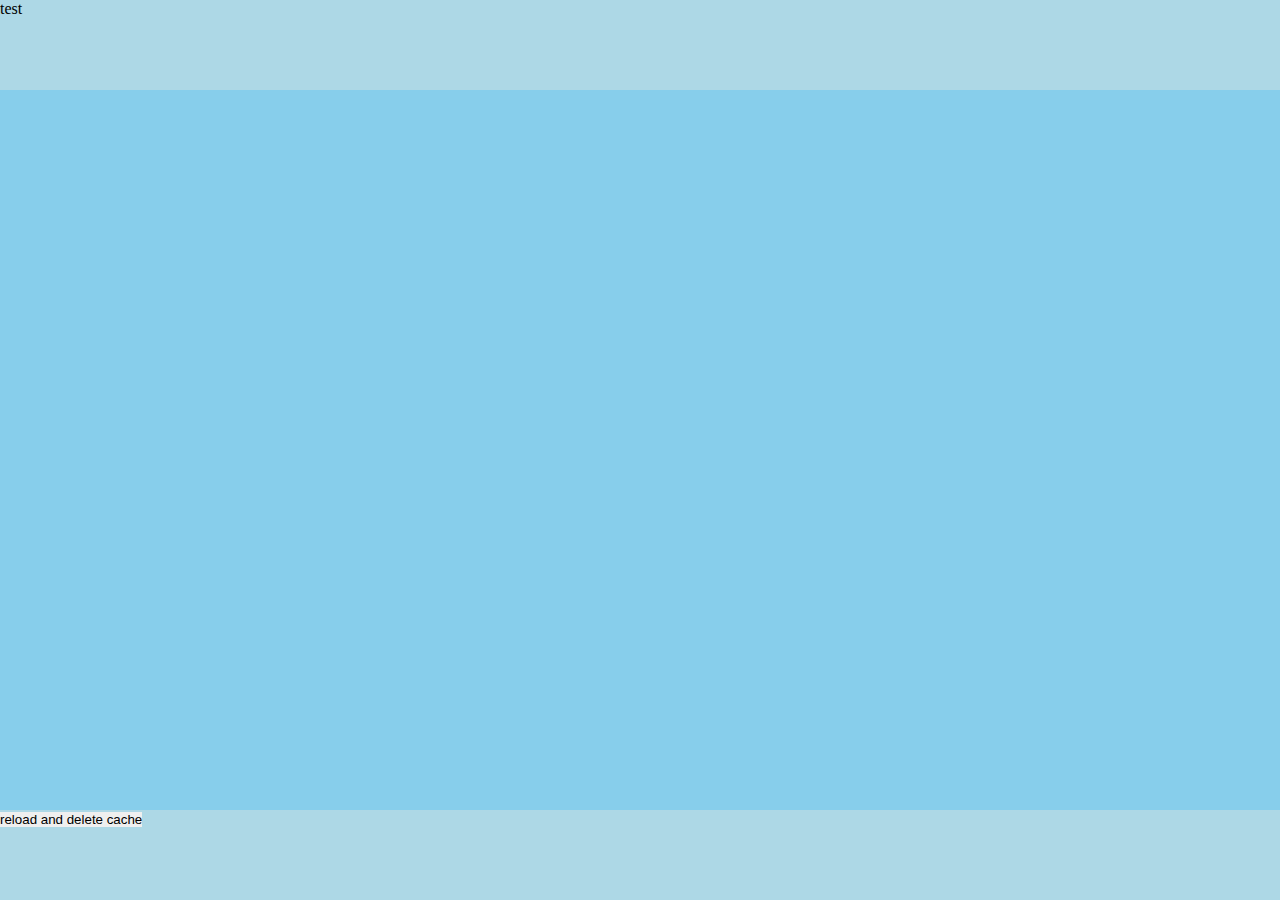
==== index.html @ 798fee00 "" ====
<!DOCTYPE html>
<!--html manifest="manifest.appcache"-->
<html>
    <head>
        <title>Fetch!</title>
        <meta charset="UTF-8">
        <meta name="viewport" content="width=device-width, initial-scale=1.0, maximum-scale=1.0, user-scalable=no" />
        
        <meta name="mobile-web-app-capable" content="yes"/>
        <meta name="apple-mobile-web-app-capable" content="yes"/>
        <link rel="icon" sizes="192x192" href="images/bone.png"/>
        <link rel="apple-touch-icon" href="images/bone.png"/>
        <link rel="shortcut icon" href="images/bone.png" type="image/x-icon"/>
        
        <link rel="stylesheet" type="text/css" href="normalize.css">
        <link rel="stylesheet" type="text/css" href="app_default.css">      
    </head>
    
    <body> 
        <header>
            test
        </header>
        <main>
        </main>
        <footer>
            <button onclick="window.location.reload(true);">reload and delete cache</button>
        </footer>
        <script src="fetchModel.js"></script>
        <script src="fetchView.js"></script> 
        <script src="fetchController.js"></script>
    </body> </html>
---- app_default.css ----
/*
To change this license header, choose License Headers in Project Properties.
To change this template file, choose Tools | Templates
and open the template in the editor.
*/
/* 
    Created on : Feb 12, 2017, 10:37:18 PM
    Author     : Bofrostmann
*/

* {
    padding: 0;
    margin: 0;
    border: none;
    
  -webkit-touch-callout: none; /* iOS Safari */
    -webkit-user-select: none; /* Safari */
     -khtml-user-select: none; /* Konqueror HTML */
       -moz-user-select: none; /* Firefox */
        -ms-user-select: none; /* Internet Explorer/Edge */
            user-select: none; /* Non-prefixed version, currently
                                  supported by Chrome and Opera */
}

html,body{
    height: 100%;
    width: 100%;
}
header {
    height: 10%;
    background-color: lightblue;
}
main {
    height: 80%;
    background-color: skyblue;
}

footer {
    height: 10%;
    background-color: lightblue;
}

a {
    text-decoration: none;
}

.hidden {
    display: none;
}

.hidden * {
    display: none;
}

.overlay_menu {
    position: relative;
    width: fit-content;
    height: 70%;
    z-index: 3;
    margin-right: auto;
    margin-left: auto;
    margin-top: 15%;
    margin-bottom: 15%;
}

.menu_item {
    display: block;
}

.design_button {
    margin: 0.2rem;
    padding: 0.3rem;
    text-align: center;
    color: #fff;
    text-shadow: -2px 2px #306090;
    background-color: #ff9664;
    background-image: linear-gradient(top, #80b0e0, #306090);
    /*ensure browser support, chrome needs it, so to make sure, we do moz etc. as well*/
    background-image: -webkit-linear-gradient(top, #80b0e0, #306090);
    background-image: -moz-linear-gradient(top, #80b0e0, #306090);
    background-image: -o-linear-gradient(top, #80b0e0, #306090);
    background-image: -ms-linear-gradient(top, #80b0e0, #306090);
    box-shadow: inset 0 0 0 1px #305070;
    border: none;
    border-radius: 5px;
}

.design_button:active {
    box-shadow: inset 0 0 0 1px #305070,inset 0 5px 30px #204050;
}

#overlay_container {
    position: absolute;
    z-index: 1;
    width: 100%;
    height: 100%;
    top: 0;
    left: 0;
}

#overlay_background {
    position: absolute; 
    top:0;
    left:0;
    width:100%;
    height: 100%;
    margin:auto;
    background-color: #000;
    opacity:0.5;
    z-index:2;
}
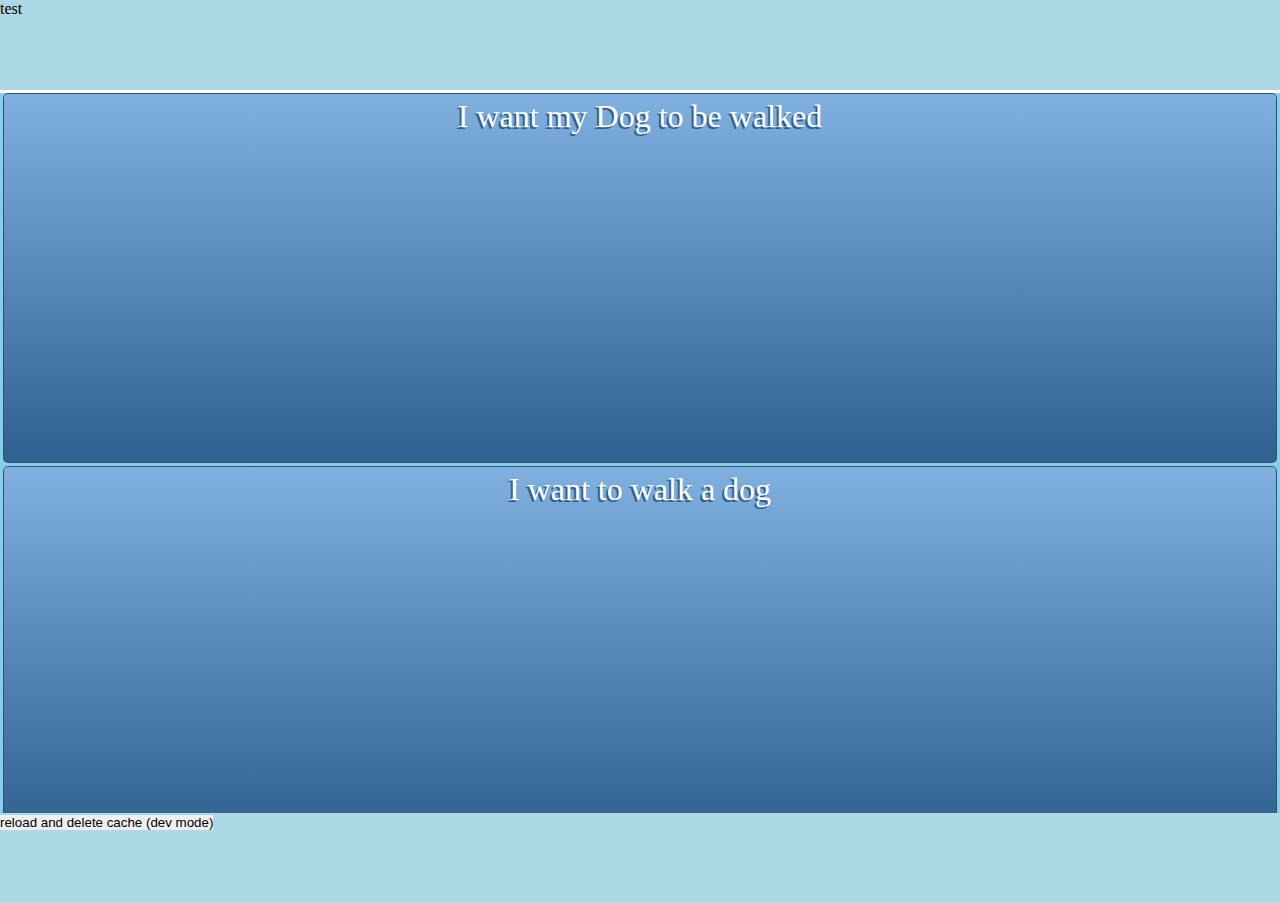
==== commit b94035b4: "" ====
--- a/index.html
+++ b/index.html
@@ -13,7 +13,8 @@
         <link rel="shortcut icon" href="images/bone.png" type="image/x-icon"/>
         
         <link rel="stylesheet" type="text/css" href="normalize.css">
-        <link rel="stylesheet" type="text/css" href="app_default.css">      
+        <link rel="stylesheet" type="text/css" href="app_default.css">
+        <link rel="stylesheet" type="text/css" href="fetch.css">
     </head>
     
     <body> 
@@ -21,9 +22,11 @@
             test
         </header>
         <main>
+            <a class="design_button select_role" href="dog.html">I want my Dog to be walked</a>
+            <a class="design_button select_role" href="walker.html">I want to walk a dog</a>
         </main>
         <footer>
-            <button onclick="window.location.reload(true);">reload and delete cache</button>
+            <button onclick="window.location.reload(true);">reload and delete cache (dev mode)</button>
         </footer>
         <script src="fetchModel.js"></script>
         <script src="fetchView.js"></script> 
--- a/fetch.css
+++ b/fetch.css
@@ -0,0 +1,15 @@
+/*
+To change this license header, choose License Headers in Project Properties.
+To change this template file, choose Tools | Templates
+and open the template in the editor.
+*/
+/* 
+    Created on : Mar 16, 2017, 4:29:38 PM
+    Author     : Bofrostmann
+*/
+
+.select_role {
+    display: block;
+    height: 50%;
+    font-size: xx-large;
+}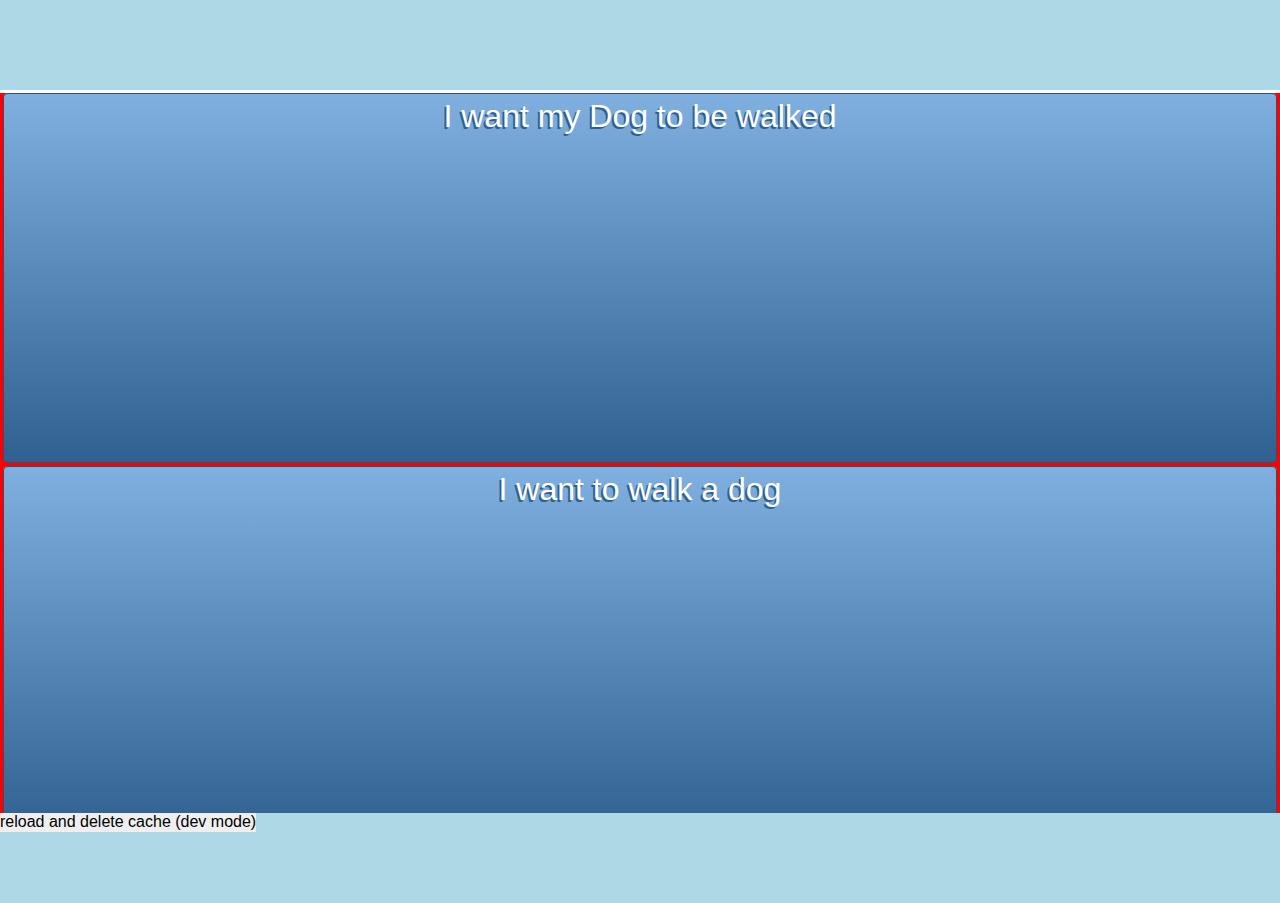
==== commit 64864f2d: "" ====
--- a/index.html
+++ b/index.html
@@ -13,17 +13,23 @@
         <link rel="shortcut icon" href="images/bone.png" type="image/x-icon"/>
         
         <link rel="stylesheet" type="text/css" href="normalize.css">
-        <link rel="stylesheet" type="text/css" href="app_default.css">
         <link rel="stylesheet" type="text/css" href="fetch.css">
     </head>
     
     <body> 
         <header>
-            test
         </header>
         <main>
-            <a class="design_button select_role" href="dog.html">I want my Dog to be walked</a>
-            <a class="design_button select_role" href="walker.html">I want to walk a dog</a>
+            <div class="overlay" id="selection_overlay">
+                <a class="design_button select_role" id="owner_button">I want my Dog to be walked</a>
+                <a class="design_button select_role" id="walker_button">I want to walk a dog</a>
+            </div>
+            <div class="overlay hidden" id="owner_overlay">
+                1
+            </div>
+            <div class="overlay hidden" id="walker_overlay">
+                2
+            </div>
         </main>
         <footer>
             <button onclick="window.location.reload(true);">reload and delete cache (dev mode)</button>
--- a/fetch.css
+++ b/fetch.css
@@ -8,8 +8,82 @@
     Author     : Bofrostmann
 */
 
+
+* {
+    padding: 0;
+    margin: 0;
+    border: none;
+    
+  -webkit-touch-callout: none; /* iOS Safari */
+    -webkit-user-select: none; /* Safari */
+     -khtml-user-select: none; /* Konqueror HTML */
+       -moz-user-select: none; /* Firefox */
+        -ms-user-select: none; /* Internet Explorer/Edge */
+            user-select: none; /* Non-prefixed version, currently
+                                  supported by Chrome and Opera */
+}
+
+
+html,body{
+    height: 100%;
+    width: 100%;
+}
+
+header {
+    height: 10%;
+    background-color: lightblue;
+}
+
+main {
+    height: 80%;
+    background-color: skyblue;
+}
+
+footer {
+    height: 10%;
+    background-color: lightblue;
+}
+
+
 .select_role {
     display: block;
     height: 50%;
     font-size: xx-large;
+}
+
+.design_button {
+    margin: 0.2rem;
+    padding: 0.3rem;
+    text-align: center;
+    color: #fff;
+    text-shadow: -2px 2px #306090;
+    background-color: #ff9664;
+    background-image: linear-gradient(top, #80b0e0, #306090);
+    /*ensure browser support, chrome needs it, so to make sure, we do moz etc. as well*/
+    background-image: -webkit-linear-gradient(top, #80b0e0, #306090);
+    background-image: -moz-linear-gradient(top, #80b0e0, #306090);
+    background-image: -o-linear-gradient(top, #80b0e0, #306090);
+    background-image: -ms-linear-gradient(top, #80b0e0, #306090);
+    box-shadow: inset 0 0 0 1px #305070;
+    border: none;
+    border-radius: 5px;
+}
+
+.design_button:active {
+    box-shadow: inset 0 0 0 1px #305070,inset 0 5px 30px #204050;
+}
+
+
+.overlay {
+    width: 100%;
+    height: 100%;
+    background: red;    
+}
+
+.hidden {
+    display: none;
+}
+
+.hidden * {
+    display: none;
 }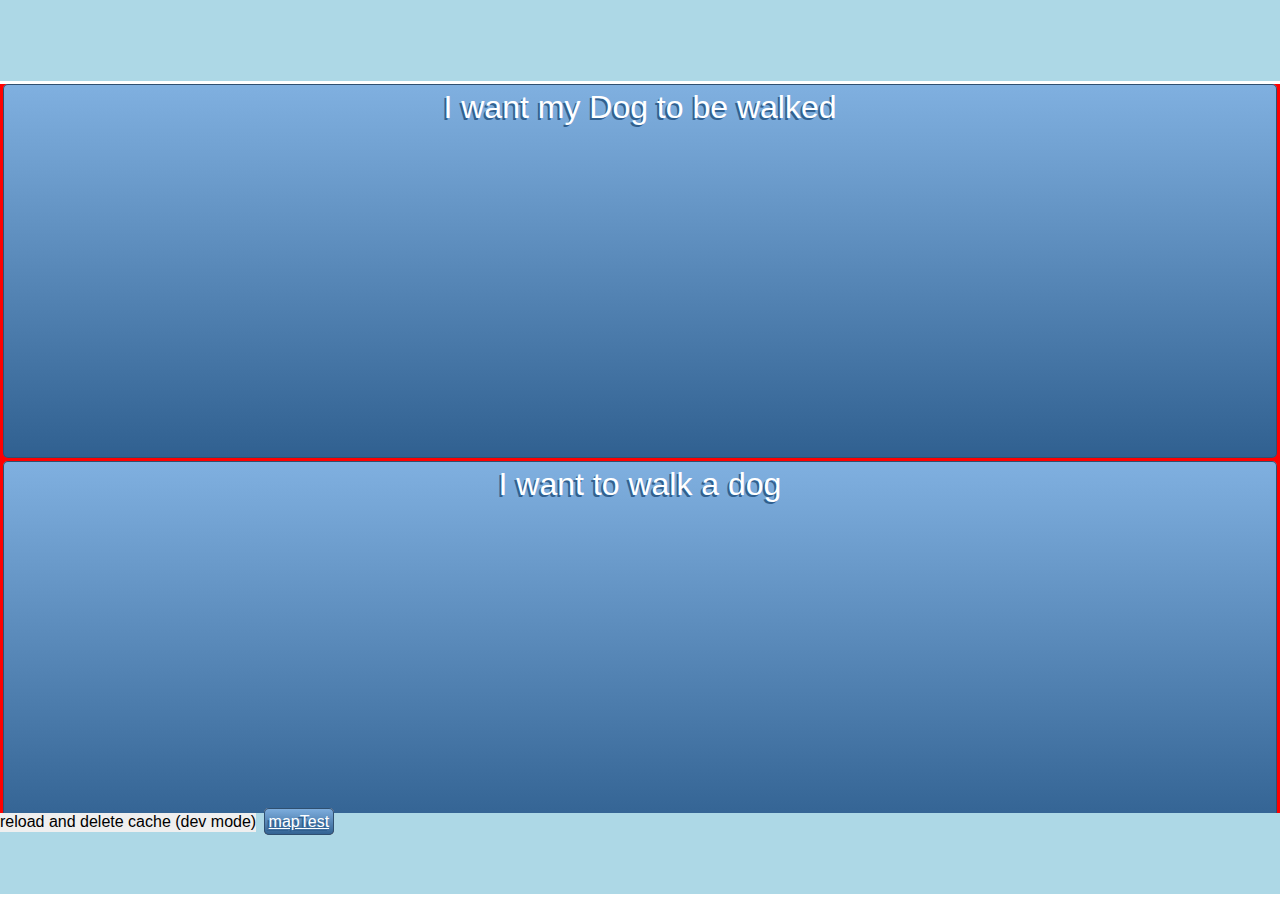
==== commit 776aebcf: "introducing map" ====
--- a/index.html
+++ b/index.html
@@ -12,8 +12,8 @@
         <link rel="apple-touch-icon" href="images/bone.png"/>
         <link rel="shortcut icon" href="images/bone.png" type="image/x-icon"/>
         
-        <link rel="stylesheet" type="text/css" href="normalize.css">
-        <link rel="stylesheet" type="text/css" href="fetch.css">
+        <link rel="stylesheet" type="text/css" href="normalize.css"/>
+        <link rel="stylesheet" type="text/css" href="fetch.css"/>
     </head>
     
     <body> 
@@ -21,20 +21,24 @@
         </header>
         <main>
             <div class="overlay" id="selection_overlay">
+                <!--When doing the settings-pages, feel free to add a classic href 
+                        and remove the onclick in the fetchView.js -->
                 <a class="design_button select_role" id="owner_button">I want my Dog to be walked</a>
                 <a class="design_button select_role" id="walker_button">I want to walk a dog</a>
             </div>
             <div class="overlay hidden" id="owner_overlay">
-                1
+                <p>this will be the page for dog owners</p>
             </div>
             <div class="overlay hidden" id="walker_overlay">
-                2
+                <p>this will be the page for dog walkers</p>
             </div>
         </main>
         <footer>
             <button onclick="window.location.reload(true);">reload and delete cache (dev mode)</button>
+            <a class="design_button" href="tests/mapTest.html">mapTest</a>
         </footer>
         <script src="fetchModel.js"></script>
         <script src="fetchView.js"></script> 
         <script src="fetchController.js"></script>
-    </body> </html>+    </body> 
+</html>--- a/fetch.css
+++ b/fetch.css
@@ -7,8 +7,6 @@
     Created on : Mar 16, 2017, 4:29:38 PM
     Author     : Bofrostmann
 */
-
-
 * {
     padding: 0;
     margin: 0;
@@ -30,18 +28,22 @@
 }
 
 header {
-    height: 10%;
+    height: 9%;
     background-color: lightblue;
 }
 
 main {
-    height: 80%;
+    height: 81%;
     background-color: skyblue;
 }
 
 footer {
-    height: 10%;
+    height: 9%;
     background-color: lightblue;
+}
+
+.map {
+    height: 100%;
 }
 
 
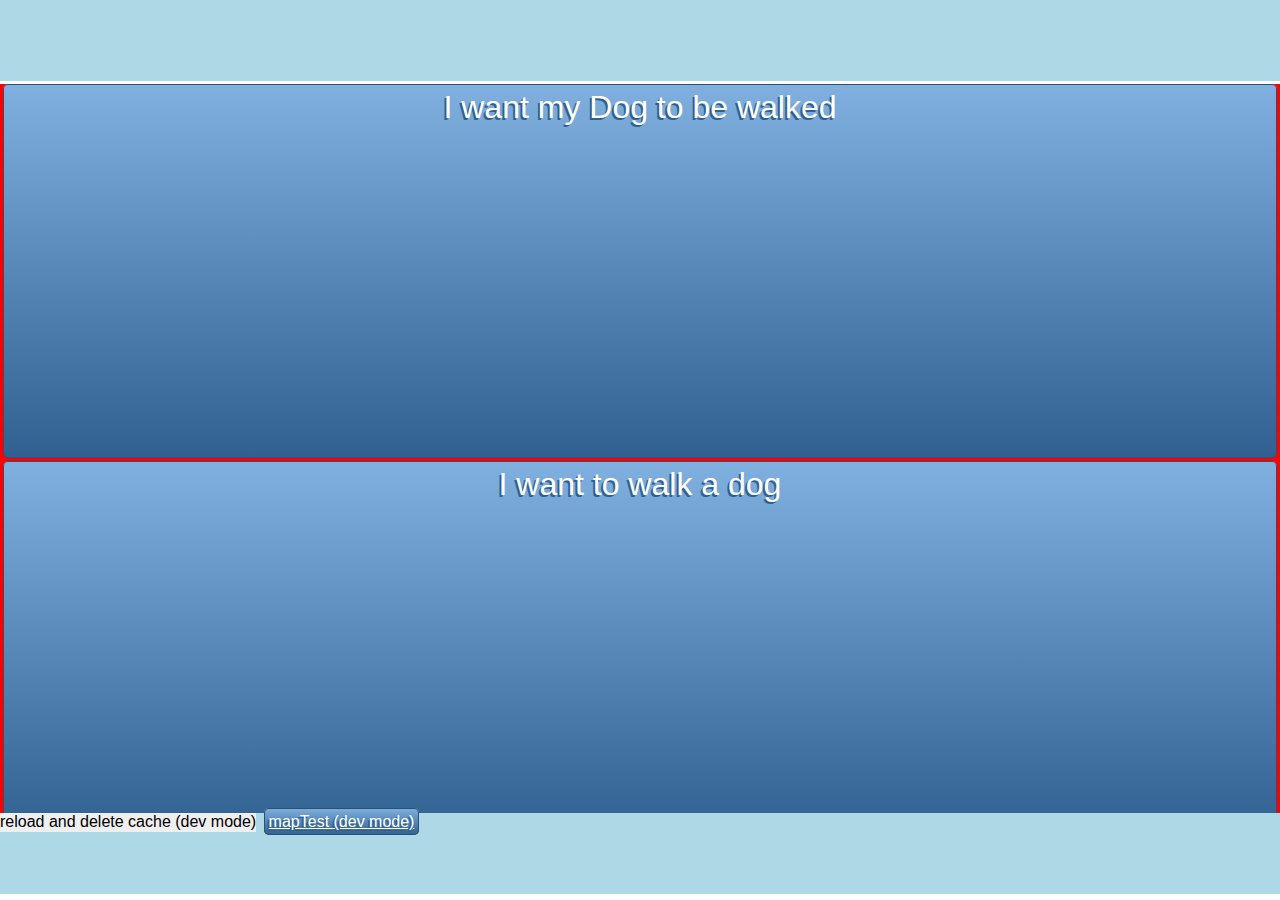
==== commit 83221ed7: "finished Map v1" ====
--- a/index.html
+++ b/index.html
@@ -35,7 +35,7 @@
         </main>
         <footer>
             <button onclick="window.location.reload(true);">reload and delete cache (dev mode)</button>
-            <a class="design_button" href="tests/mapTest.html">mapTest</a>
+            <a class="design_button" href="tests/mapTest.html">mapTest (dev mode)</a>
         </footer>
         <script src="fetchModel.js"></script>
         <script src="fetchView.js"></script> 
--- a/fetch.css
+++ b/fetch.css
@@ -43,7 +43,13 @@
 }
 
 .map {
-    height: 100%;
+    height: 80%;
+}
+
+#show_user {
+    height: 20%;
+    width: 100%;
+    background-color: green;
 }
 
 
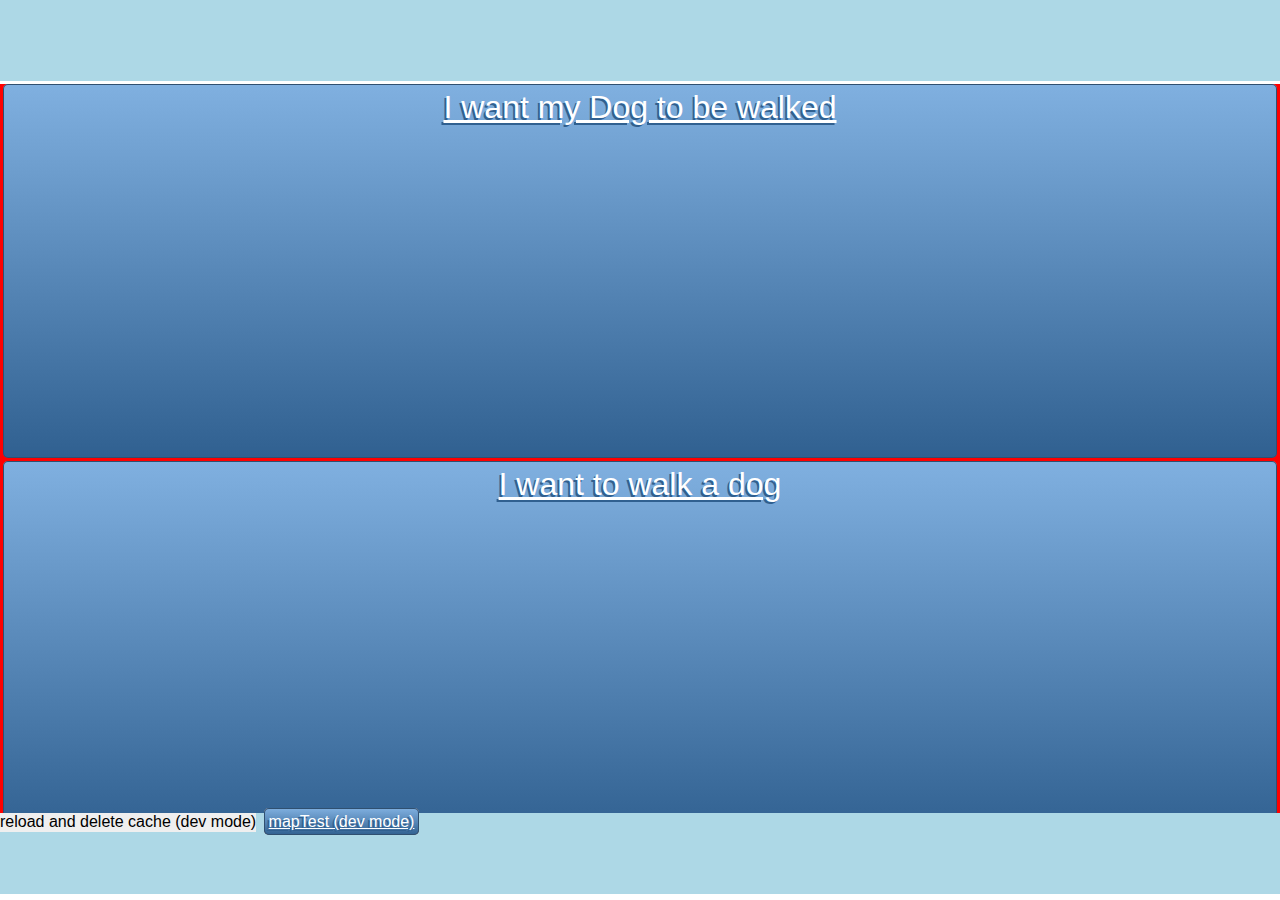
==== commit 9f1f8ef8: "Added html files and buttons for a first app lifecycle. This way, the different parts and screens ca" ====
--- a/index.html
+++ b/index.html
@@ -23,20 +23,15 @@
             <div class="overlay" id="selection_overlay">
                 <!--When doing the settings-pages, feel free to add a classic href 
                         and remove the onclick in the fetchView.js -->
-                <a class="design_button select_role" id="owner_button">I want my Dog to be walked</a>
-                <a class="design_button select_role" id="walker_button">I want to walk a dog</a>
-            </div>
-            <div class="overlay hidden" id="owner_overlay">
-                <p>this will be the page for dog owners</p>
-            </div>
-            <div class="overlay hidden" id="walker_overlay">
-                <p>this will be the page for dog walkers</p>
+                <a class="design_button select_role" id="owner_button" href="ownerProfile.html">I want my Dog to be walked</a>
+                <a class="design_button select_role" id="walker_button" href="walkerProfile.html">I want to walk a dog</a>
             </div>
         </main>
         <footer>
             <button onclick="window.location.reload(true);">reload and delete cache (dev mode)</button>
             <a class="design_button" href="tests/mapTest.html">mapTest (dev mode)</a>
         </footer>
+        <!-- I'm not even sure, we need this... I just added it out of habit  -->
         <script src="fetchModel.js"></script>
         <script src="fetchView.js"></script> 
         <script src="fetchController.js"></script>
